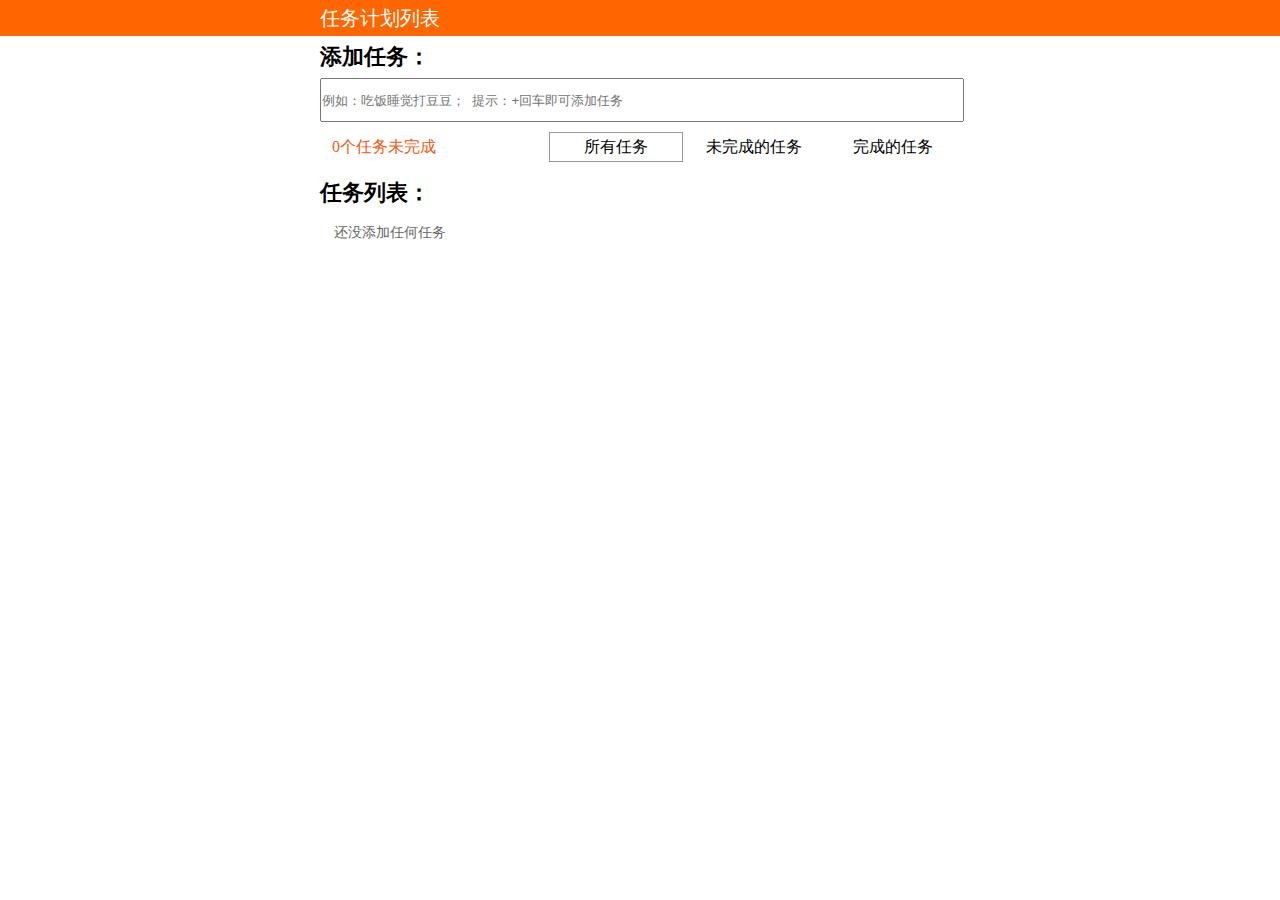
==== 学习计划vue案例/index.html @ d107a242 "vue-study" ====
<!DOCTYPE html>
<html lang="en">
<head>
    <meta charset="UTF-8">
    <title>vue实现任务列表</title>
    <link rel="stylesheet" href="css/index.css">
    <script type='text/javascript' src='js/vue.js'></script>
</head>
<body>
    <div id="app">
        <div class="task-nav">
            任务计划列表
        </div>
        <div class="task-add">
            <h2>添加任务：</h2>
            <input
                    type="text"
                    placeholder="例如：吃饭睡觉打豆豆；  提示：+回车即可添加任务"
                    v-model="title"
                    v-on:keyup.enter="addTask"
            >
            <div class="task-state clearfix">
                <div class="task-state-left">{{unFinishedTask}}个任务未完成</div>
                <ul class="task-state-right">
                    <li
                            v-on:click="changePage('all')"
                            v-bind:class="{ selected: page=='all' }"
                    >所有任务</li>
                    <li
                            v-on:click="changePage('unfinished')"
                            v-bind:class="{ selected: page=='unfinished' }"
                    >未完成的任务</li>
                    <li
                            v-on:click="changePage('finished')"
                            v-bind:class="{ selected: page=='finished' }"
                    >完成的任务</li>
                </ul>
            </div>
        </div>
        <div
                class="task-list"
        >
            <h3>任务列表：</h3>
            <p
                    class="task-list-none"
                    v-show="!tasks.length"
            >还没添加任何任务</p>
            <ul
                    class="task-list-have"
                    v-show="!!tasks.length"
            >
                <li
                        v-for="task in tasks"
                        class="clearfix"
                        v-show="page=='all' || (page=='unfinished' && !task.state) || (page=='finished' && task.state)"
                >
                    <input
                            type="checkbox"
                            v-model="task.state"
                            v-on:click="checkUnfinishedTask"
                    >
                    <input
                            type="text"
                            v-model="task.title"
                            v-on:dblclick="editTask(task)"
                            v-on:blur="finishEditTask(task)"
                            v-on:keyup.enter="finishEditTask(task)"
                            v-on:keyup.esc="loseEditTask(task)"
                            v-bind:readonly="!task.edit"
                            v-bind:class="{ selected: task.state }"
                    >
                    <div
                            class="del-button"
                            v-on:click="delTask(task)"
                    ></div>
                </li>
            </ul>
        </div>
    </div>
    <script>
        var data = {
            title: '',
            tasks: [],
            unFinishedTask: 0,
            page: 'all'
        }

        var app = new Vue({
            el: '#app',
            data: data,
            methods: {
                addTask: function () {
                    var task = {};
                    task.title = this.title;
                    task.extitle = task.title;
                    task.state = false;
                    task.edit = false;
                    this.tasks.push(task);
                    this.unFinishedTask += 1;
                    this.title = undefined;
                },
                delTask: function (task) {
                    if(!task.state) {
                        this.unFinishedTask -= 1;
                    }
                    var index = this.tasks.indexOf(task);
                    this.tasks.splice(index,1);
                },
                editTask: function (task) {
                    task.edit = true;
                },
                finishEditTask:function (task) {
                    task.extitle = task.title;
                    task.edit = false;
                },
                loseEditTask: function (task) {
                    task.title = task.extitle;
                    task.edit = false;
                },
                checkUnfinishedTask: function () {
                    unfinishedTaskArray = [];
                    this.tasks.forEach(
                            function (item, index) {
                                if(!item.state) {
                                    unfinishedTaskArray.push(item);
                                }
                            }
                    );
                    this.unFinishedTask = unfinishedTaskArray.length;
                },
                changePage: function (type) {
                    this.page = type;
                }
            }
        })
    </script>
</body>
</html>
---- 学习计划vue案例/css/index.css ----
html, body {
    width: 100%;
    margin: 0;
    padding: 0;
}

.task-nav {
    width: 100%;
    height: 36px;
    padding: 0 25%;
    box-sizing: border-box;
    background-color: #FF6600;
    text-align: left;
    font-size: 20px;
    line-height: 36px;
    color: #FFF;
}
.task-add {
    width: 50%;
    margin: 0 auto;
}
.task-add h2 {
    height: 42px;
    margin: 0;
    padding: 0;
    font-size: 22px;
    line-height: 42px;
}
.task-add input {
    width: 100%;
    height: 20px;
    margin: 0;
    padding: 10px 0;
}
.task-add .task-state {
    width: 100%;
    height: 50px;
    text-align: right;
    font-size: 16px;
    line-height: 50px;
}
.task-add .task-state .task-state-left {
    float: left;
    width: 20%;
    text-align: center;
    color: #F05A10;
}
.task-add .task-state .task-state-right {
    display: inline-block;
    width: 70%;
    height: 50px;
    margin: 0;
    padding: 10px 0;
    box-sizing: border-box;
    list-style: none;
    line-height: 30px;
}
.task-add .task-state .task-state-right li {
    display: inline-block;
    width: 30%;
    height: 30px;
    box-sizing: border-box;
    text-align: center;
    cursor: pointer;
}
.task-add .task-state .task-state-right li:hover {
    border: 1px solid #999;
    line-height: 28px;
}
.task-add .task-state .task-state-right li.selected {
    border: 1px solid #999;
    line-height: 28px;
}
.task-list {
    width: 50%;
    margin: 0 auto;
}
.task-list h3 {
    height: 42px;
    margin: 0;
    padding: 0;
    font-size: 22px;
    line-height: 42px;
}

.task-list .task-list-none {
    margin: 0;
    padding: 10px 0;
    font-size: 14px;
    text-indent: 1em;
    color: #666;
}
.task-list .task-list-have {
    margin: 0;
    padding: 0;
    box-sizing: border-box;
    border-top: 1px solid #999;
    list-style: none;
}
.task-list .task-list-have li {
    width: 100%;
    height: 50px;
    margin: 0;
    padding: 5px 0;
    border-bottom: 1px solid #999;
    box-sizing: border-box;
}
.task-list .task-list-have li input[type="checkbox"] {
    float: left;
    width: 8%;
    height: 20px;
    margin: 0;
    padding: 0;
    zoom: 200%;
}
.task-list .task-list-have li input[type="text"] {
    float: left;
    width: 80%;
    height: 40px;
    margin: 0;
    padding: 0;
    border: none;
    font-size: 20px;

}
.task-list .task-list-have li .selected {
    text-decoration: line-through;
}
.task-list .task-list-have li .del-button{
    float: right;
    width: 6%;
    height: 40px;
    text-align: center;
    line-height: 40px;
    cursor: pointer;
    background: #FFF;
}
.task-list .task-list-have li .del-button:hover {
    background: url(./del.jpeg) no-repeat 50% 50%/ 80% 80%;
}

.clearfix:after {
    content: ".";
    display: block;
    clear: both;
    height: 0;
    overflow: hidden;
    visibility: hidden;
}
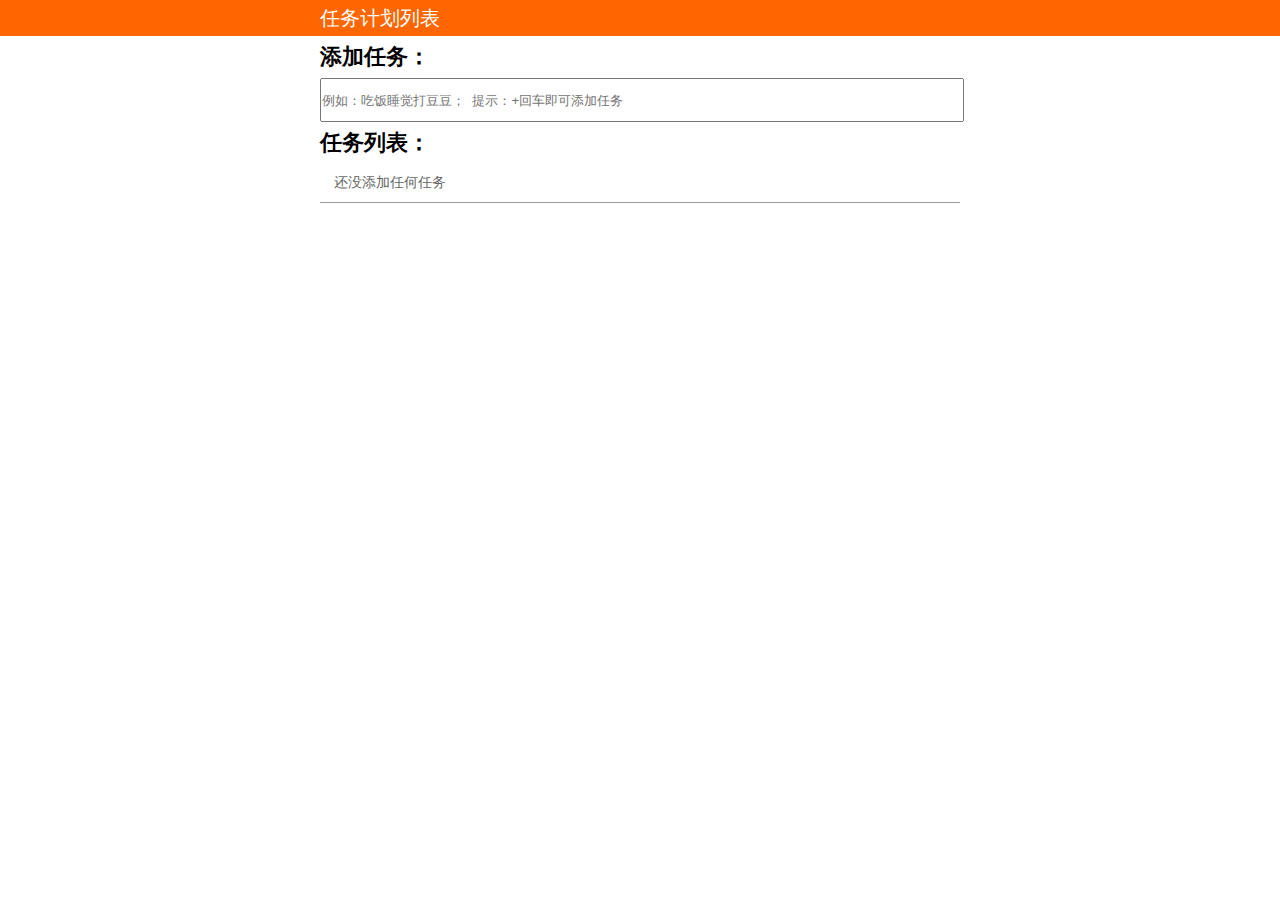
==== commit 3ff26787: "vue学习案例" ====
--- a/学习计划vue案例/index.html
+++ b/学习计划vue案例/index.html
@@ -7,132 +7,40 @@
     <script type='text/javascript' src='js/vue.js'></script>
 </head>
 <body>
-    <div id="app">
+    <div id="app" class="main">
         <div class="task-nav">
             任务计划列表
         </div>
-        <div class="task-add">
+        <div class="task-add ">
             <h2>添加任务：</h2>
-            <input
-                    type="text"
-                    placeholder="例如：吃饭睡觉打豆豆；  提示：+回车即可添加任务"
-                    v-model="title"
-                    v-on:keyup.enter="addTask"
-            >
-            <div class="task-state clearfix">
-                <div class="task-state-left">{{unFinishedTask}}个任务未完成</div>
+            <input type="text" placeholder="例如：吃饭睡觉打豆豆；  提示：+回车即可添加任务"  @keyup.13="addTodo(123,$event)" v-model="todo">
+            <div class="task-state clearfix"   v-show="list.length">
+                <div class="task-state-left">
+                {{
+                    noCheckedLength
+                }}
+                个任务未完成
+                </div>
                 <ul class="task-state-right">
-                    <li
-                            v-on:click="changePage('all')"
-                            v-bind:class="{ selected: page=='all' }"
-                    >所有任务</li>
-                    <li
-                            v-on:click="changePage('unfinished')"
-                            v-bind:class="{ selected: page=='unfinished' }"
-                    >未完成的任务</li>
-                    <li
-                            v-on:click="changePage('finished')"
-                            v-bind:class="{ selected: page=='finished' }"
-                    >完成的任务</li>
+                    <li>所有任务</li>
+                    <li>未完成的任务</li>
+                    <li>完成的任务</li>
                 </ul>
             </div>
         </div>
-        <div
-                class="task-list"
-        >
+        <div class="task-list">
             <h3>任务列表：</h3>
-            <p
-                    class="task-list-none"
-                    v-show="!tasks.length"
-            >还没添加任何任务</p>
-            <ul
-                    class="task-list-have"
-                    v-show="!!tasks.length"
-            >
-                <li
-                        v-for="task in tasks"
-                        class="clearfix"
-                        v-show="page=='all' || (page=='unfinished' && !task.state) || (page=='finished' && task.state)"
-                >
-                    <input
-                            type="checkbox"
-                            v-model="task.state"
-                            v-on:click="checkUnfinishedTask"
-                    >
-                    <input
-                            type="text"
-                            v-model="task.title"
-                            v-on:dblclick="editTask(task)"
-                            v-on:blur="finishEditTask(task)"
-                            v-on:keyup.enter="finishEditTask(task)"
-                            v-on:keyup.esc="loseEditTask(task)"
-                            v-bind:readonly="!task.edit"
-                            v-bind:class="{ selected: task.state }"
-                    >
-                    <div
-                            class="del-button"
-                            v-on:click="delTask(task)"
-                    ></div>
+            <p  class="task-list-none" v-show="!list.length">还没添加任何任务</p>
+            <ul class="task-list-have todo">
+                <li v-for="item in list" :class="{view: item.isChecked}">
+                    <input type="checkbox" v-model="item.isChecked">
+                    <input type="text" @dblclick="editorTodo(item)" v-model="item.title" :readonly="!item.edit" @keyup.13="finishEdit(item)" @blur="finishEdit(item)" @keyup.esc="cancelEdit(item)" />
+                    <div class="del-button" @click="deleteTodo(item,$event)">删除</div>
+                    <input type="hidden" v-focus="!item.edit" value="15455">
                 </li>
             </ul>
         </div>
     </div>
-    <script>
-        var data = {
-            title: '',
-            tasks: [],
-            unFinishedTask: 0,
-            page: 'all'
-        }
-
-        var app = new Vue({
-            el: '#app',
-            data: data,
-            methods: {
-                addTask: function () {
-                    var task = {};
-                    task.title = this.title;
-                    task.extitle = task.title;
-                    task.state = false;
-                    task.edit = false;
-                    this.tasks.push(task);
-                    this.unFinishedTask += 1;
-                    this.title = undefined;
-                },
-                delTask: function (task) {
-                    if(!task.state) {
-                        this.unFinishedTask -= 1;
-                    }
-                    var index = this.tasks.indexOf(task);
-                    this.tasks.splice(index,1);
-                },
-                editTask: function (task) {
-                    task.edit = true;
-                },
-                finishEditTask:function (task) {
-                    task.extitle = task.title;
-                    task.edit = false;
-                },
-                loseEditTask: function (task) {
-                    task.title = task.extitle;
-                    task.edit = false;
-                },
-                checkUnfinishedTask: function () {
-                    unfinishedTaskArray = [];
-                    this.tasks.forEach(
-                            function (item, index) {
-                                if(!item.state) {
-                                    unfinishedTaskArray.push(item);
-                                }
-                            }
-                    );
-                    this.unFinishedTask = unfinishedTaskArray.length;
-                },
-                changePage: function (type) {
-                    this.page = type;
-                }
-            }
-        })
-    </script>
+    <script src="js/app.js"></script>
 </body>
 </html>--- a/学习计划vue案例/css/index.css
+++ b/学习计划vue案例/css/index.css
@@ -108,8 +108,8 @@
 .task-list .task-list-have li input[type="checkbox"] {
     float: left;
     width: 8%;
-    height: 20px;
-    margin: 0;
+    height: 12px;
+    margin: 4px auto;
     padding: 0;
     zoom: 200%;
 }
@@ -117,11 +117,16 @@
     float: left;
     width: 80%;
     height: 40px;
+    line-height: 40px;
     margin: 0;
     padding: 0;
     border: none;
-    font-size: 20px;
-
+    font-size: 16px;
+    color: #666;
+}
+.task-list .task-list-have li.view input[type="text"]{
+    text-decoration: line-through;
+    color: #999;
 }
 .task-list .task-list-have li .selected {
     text-decoration: line-through;
